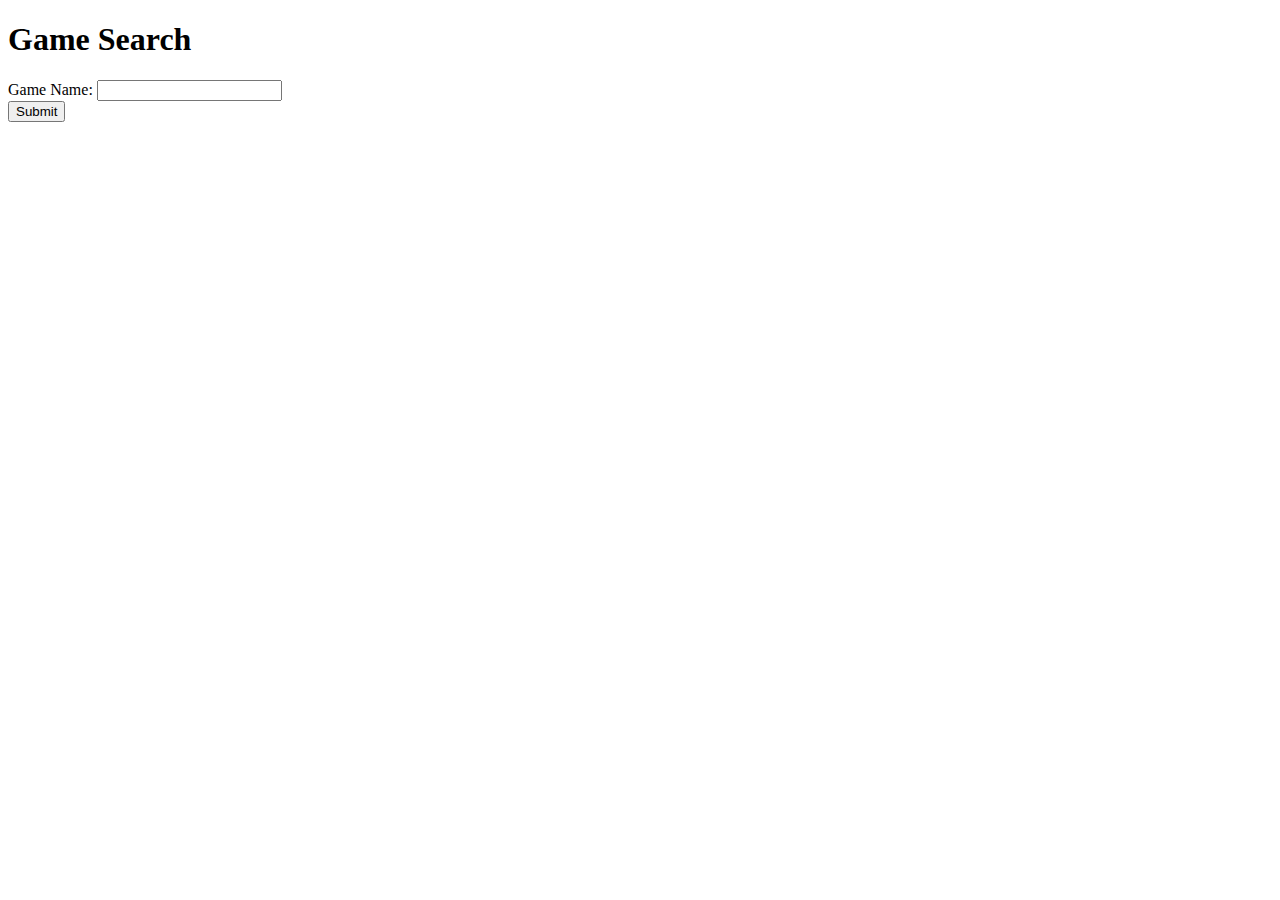
==== server/public/views/index.html @ dc8c2e01 "Initial Commit" ====
<!DOCTYPE html>
<html ng-app="myApp">
<head lang="en">
    <meta charset="UTF-8">
    <title></title>
    <link rel="stylesheet" href="/vendors/bootstrap.min.css">
    <link rel="stylesheet" href="/styles/style.css">
    <!-- Angular -->
    <script type="text/javascript" src="/vendors/angular.min.js"></script>
    <script type="text/javascript" src="/scripts/ang_app.js"></script>
    <script type="text/javascript" src="/scripts/gameprofile.js"></script>
</head>
<body>
    <h1>Game Search</h1>
    <div ng-controller="APIController">

        <div class="form-box">
            <form>
                <label for="name">Game Name: </label>
                <input ng-model="query" type="text" name="name" id="name">
            </form>
            <button ng-click="findGame(query)" class="btn btn-info submit">Submit</button>
        </div>

        <div class="games-area" ng-repeat="game in games | filter:game">
            <game-profile info="game"></game-profile>
        </div>

    </div>
</body>
</html>
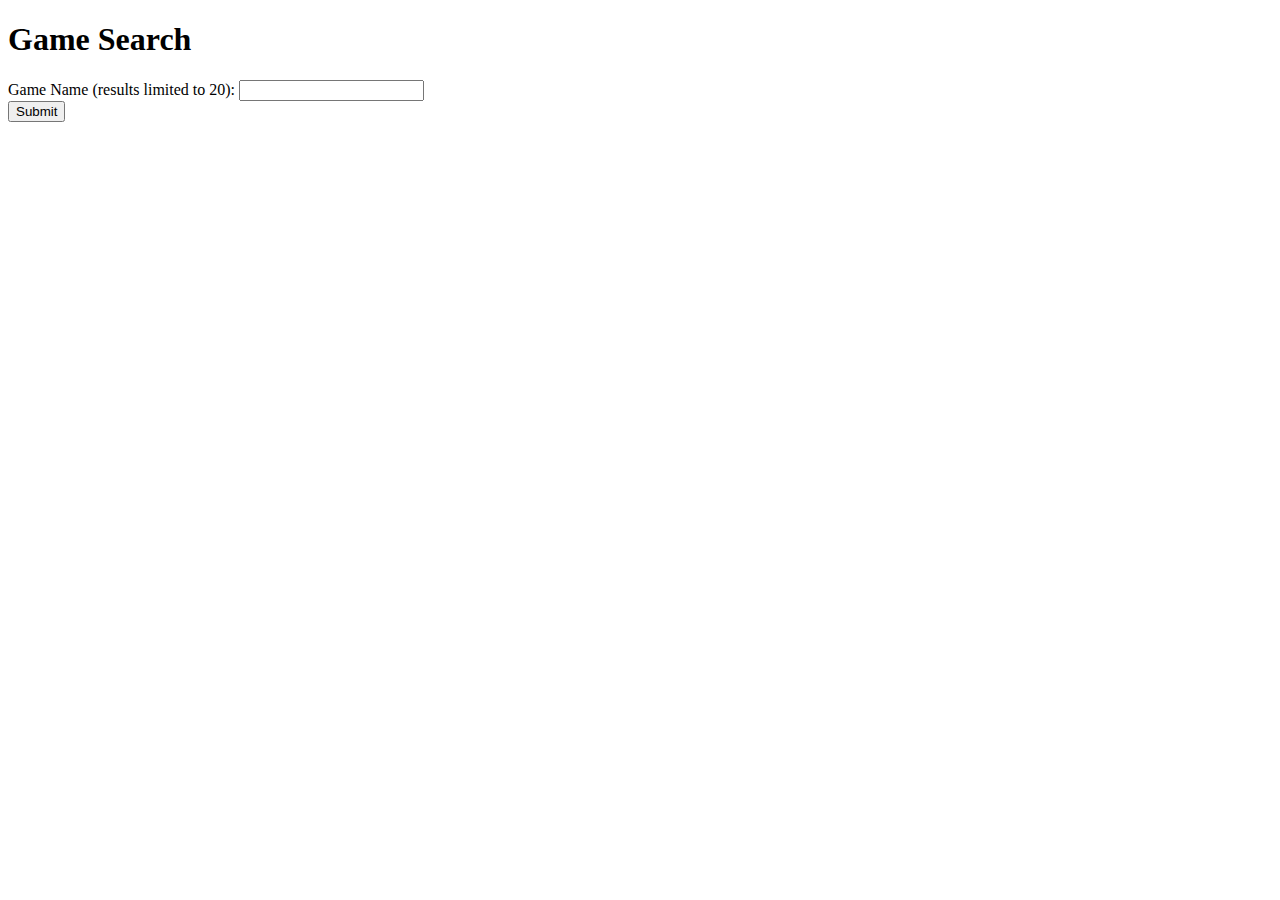
==== commit fb75d916: "Add limitTo to filter" ====
--- a/server/public/views/index.html
+++ b/server/public/views/index.html
@@ -16,13 +16,13 @@
 
         <div class="form-box">
             <form>
-                <label for="name">Game Name: </label>
+                <label for="name">Game Name (results limited to 20): </label>
                 <input ng-model="query" type="text" name="name" id="name">
             </form>
             <button ng-click="findGame(query)" class="btn btn-info submit">Submit</button>
         </div>
 
-        <div class="games-area" ng-repeat="game in games | filter:game">
+        <div class="games-area" ng-repeat="game in games | filter:game | limitTo: 20">
             <game-profile info="game"></game-profile>
         </div>
 
